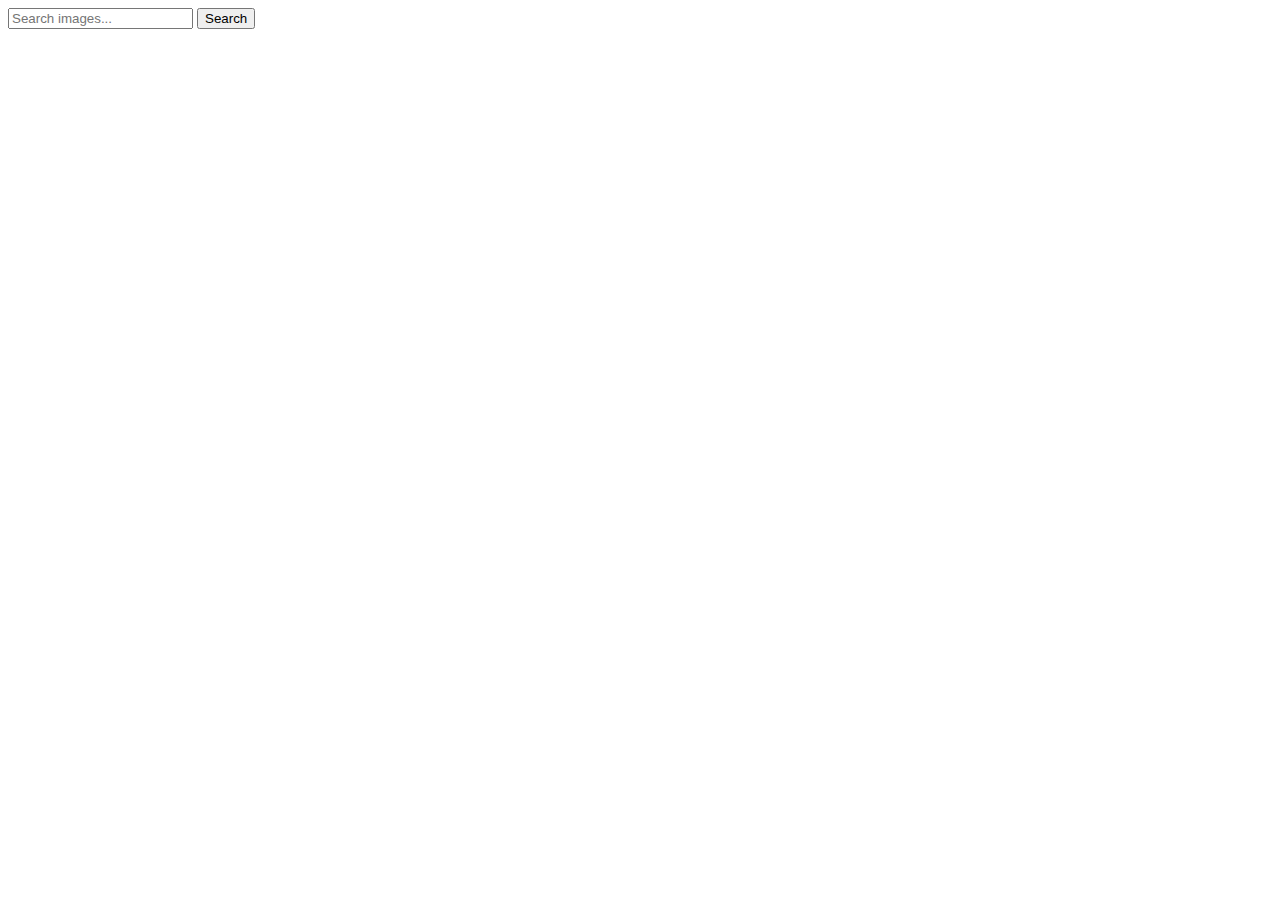
==== index.html @ 1257000a "Deploying to gh-pages from @ valiana35/goit-js-hw-12@8b0132dad6a92b9dfa5a5e06cc1a9be80301227c 🚀" ====
<!DOCTYPE html>
<html lang="en">
<head>
    <meta charset="UTF-8" />
    <meta http-equiv="X-UA-Compatible" content="IE=edge" />
    <meta name="viewport" content="width=device-width, initial-scale=1.0" />
    <title>Homework-11</title>
    <link rel="preconnect" href="https://fonts.googleapis.com" />
    <link rel="preconnect" href="https://fonts.gstatic.com" crossorigin />
    <link
      href="https://fonts.googleapis.com/css2?family=Inter:wght@300;400;500;700&family=Montserrat&family=Reem+Kufi&display=swap"
      rel="stylesheet"
    />
    
  <script type="module" crossorigin src="/goit-js-hw-12/commonHelpers.js"></script>
  <link rel="modulepreload" crossorigin href="/goit-js-hw-12/assets/vendor-5b791d57.js">
  <link rel="stylesheet" href="/goit-js-hw-12/assets/vendor-cf6910df.css">
  <link rel="stylesheet" href="/goit-js-hw-12/assets/index-7cf97bb0.css">
</head>
<body>

      <form class="form">
          <input class="form-input" type="search" name="search" placeholder="Search images..." />
        <button class="btn" type="submit">Search</button>
      </form>

      <ul class="gallery"></ul>

      <span class="span"></span>

    
    
    
</body>
</html>
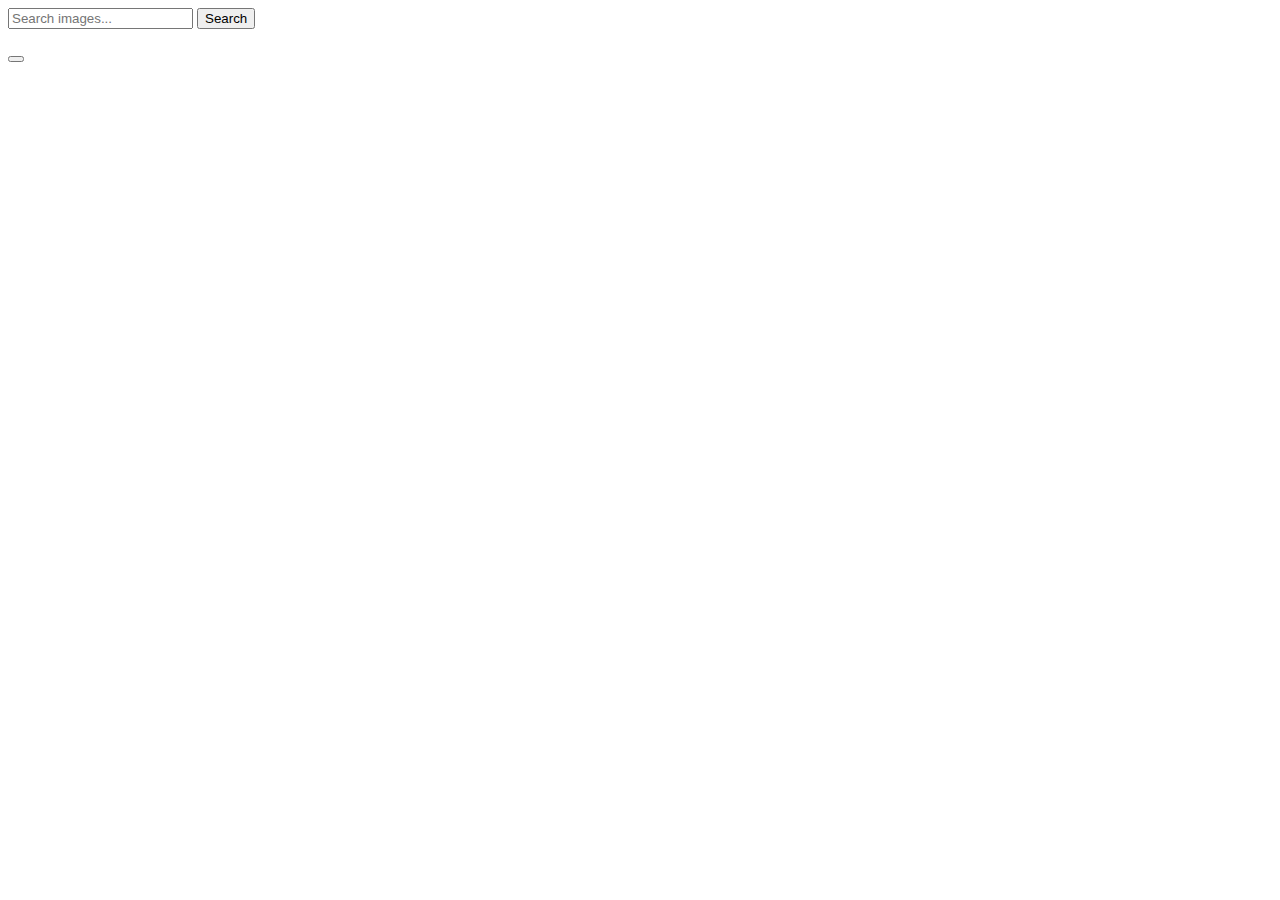
==== commit 70f8cb2e: "Deploying to gh-pages from @ valiana35/goit-js-hw-12@8b4335ff1bce118dce054a0c4100c3321912519c 🚀" ====
--- a/index.html
+++ b/index.html
@@ -13,7 +13,7 @@
     />
     
   <script type="module" crossorigin src="/goit-js-hw-12/commonHelpers.js"></script>
-  <link rel="modulepreload" crossorigin href="/goit-js-hw-12/assets/vendor-5b791d57.js">
+  <link rel="modulepreload" crossorigin href="/goit-js-hw-12/assets/vendor-527658dd.js">
   <link rel="stylesheet" href="/goit-js-hw-12/assets/vendor-cf6910df.css">
   <link rel="stylesheet" href="/goit-js-hw-12/assets/index-7cf97bb0.css">
 </head>
@@ -26,6 +26,8 @@
 
       <ul class="gallery"></ul>
 
+      <button class="loadBtn" type="button"></button>
+
       <span class="span"></span>
 
     
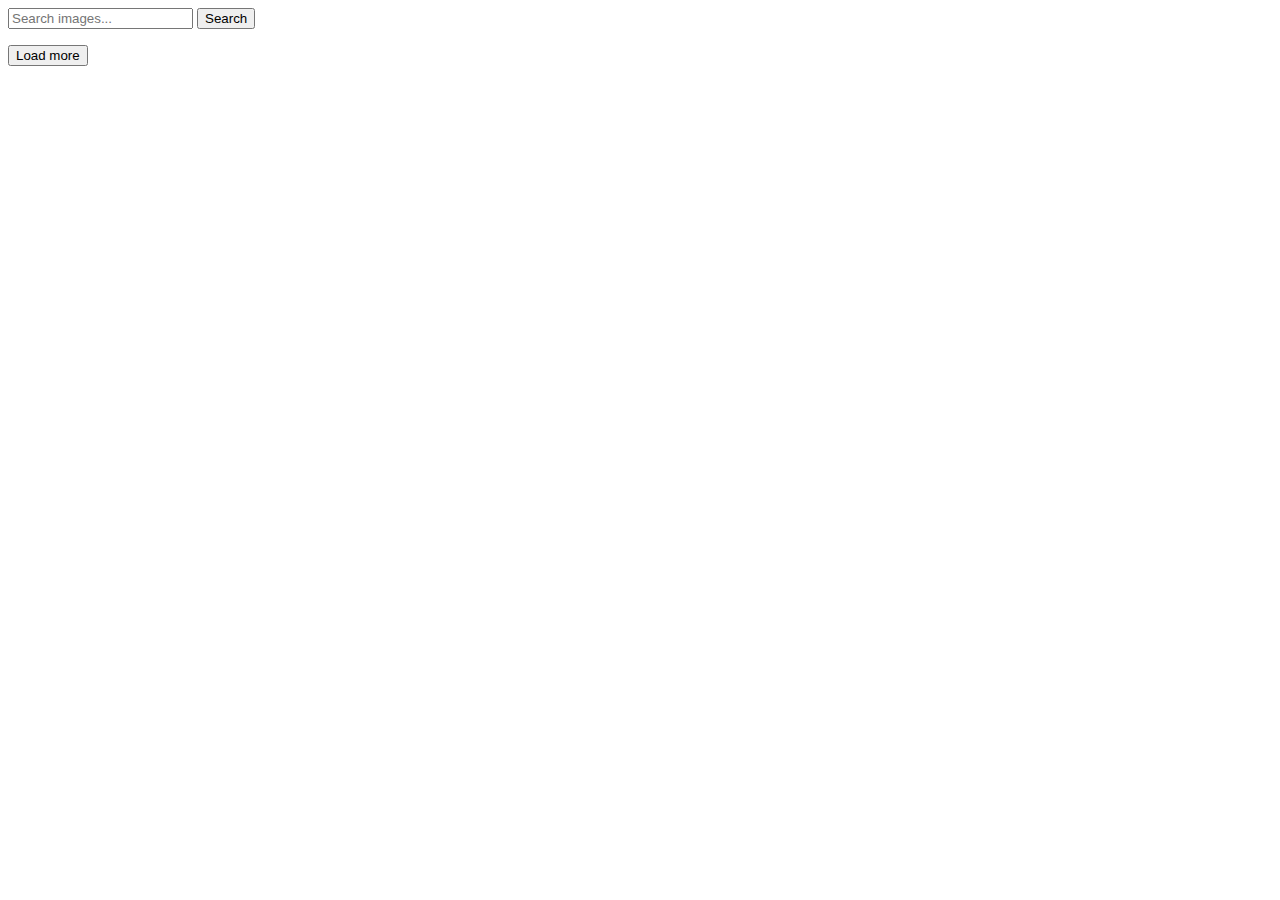
==== commit 6360c391: "Deploying to gh-pages from @ valiana35/goit-js-hw-12@d9341f2f7ae8e00b96d2f0d7ab3ffb757a8c86fb 🚀" ====
--- a/index.html
+++ b/index.html
@@ -13,9 +13,9 @@
     />
     
   <script type="module" crossorigin src="/goit-js-hw-12/commonHelpers.js"></script>
-  <link rel="modulepreload" crossorigin href="/goit-js-hw-12/assets/vendor-527658dd.js">
+  <link rel="modulepreload" crossorigin href="/goit-js-hw-12/assets/vendor-64b55ca9.js">
   <link rel="stylesheet" href="/goit-js-hw-12/assets/vendor-cf6910df.css">
-  <link rel="stylesheet" href="/goit-js-hw-12/assets/index-7cf97bb0.css">
+  <link rel="stylesheet" href="/goit-js-hw-12/assets/index-35dc9bb7.css">
 </head>
 <body>
 
@@ -24,14 +24,12 @@
         <button class="btn" type="submit">Search</button>
       </form>
 
+      <span class="loader hidden"></span>
+    
       <ul class="gallery"></ul>
 
-      <button class="loadBtn" type="button"></button>
-
-      <span class="span"></span>
-
-    
-    
+      <button class="loadBtn hidden" type="button">Load more</button>
+     
     
 </body>
 </html>